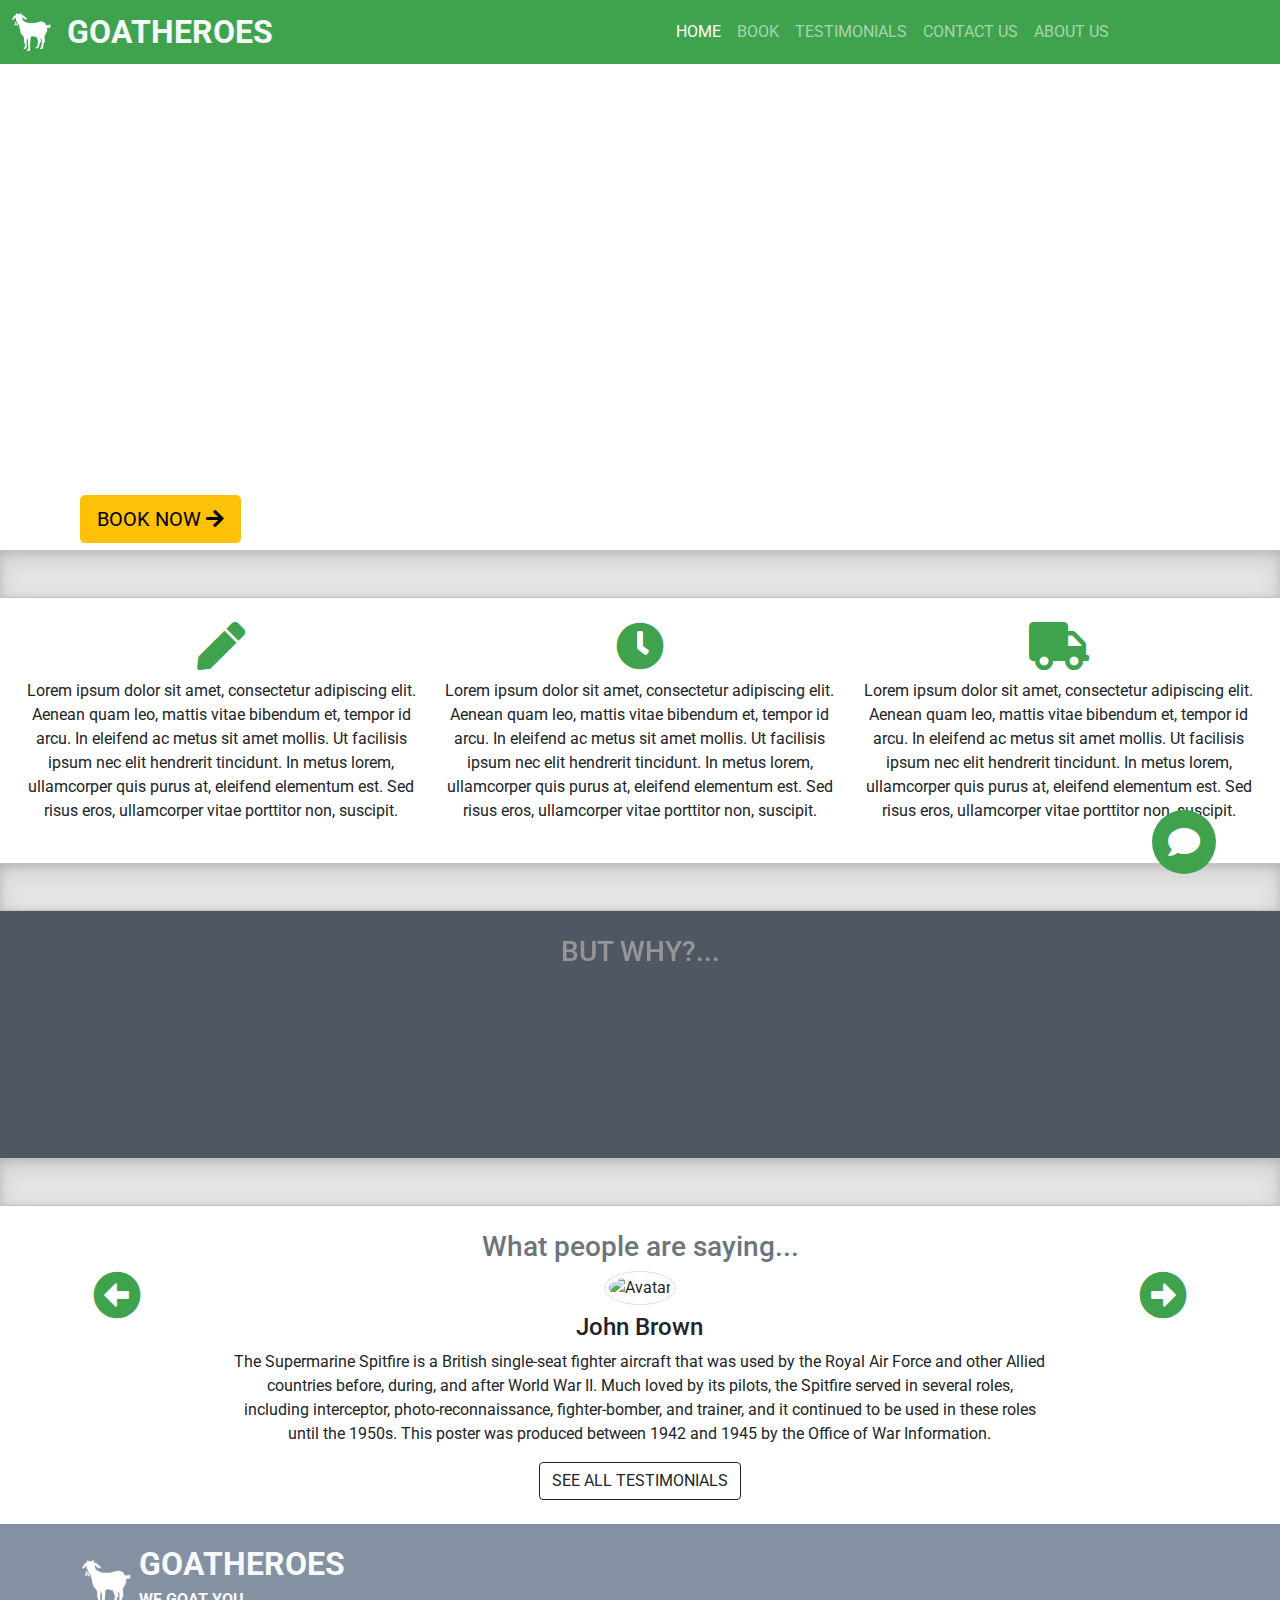
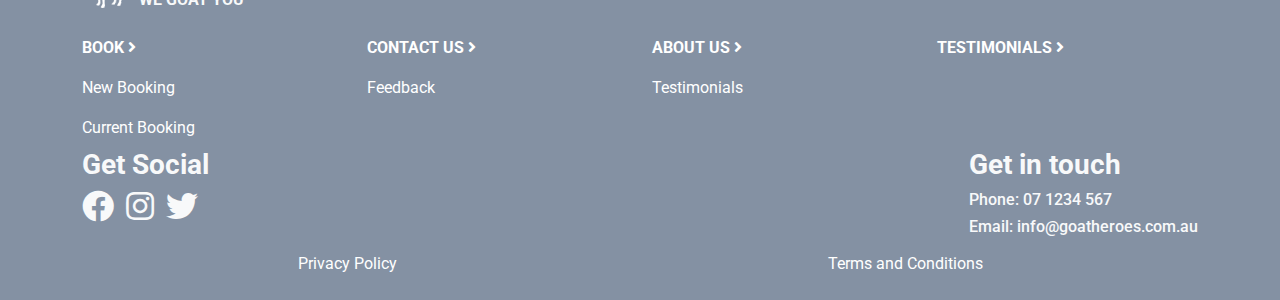
==== index.html @ d02b556e "form validation utilities and form validation for booking" ====
<!------------------
Please note that Bootstrap 5 has been used heavily on this page.
All JavaScript code in script.js and other files is all my own code.
The HTML is my own code the only thing that isn't mine is the styling
provided by Bootstrap all custom files contain 100% my work.

Bootstrap classes have been applied to style HTML elements.

Bootstrap Grid, FlexBox and other layout utilities have been utilised
to make layout and styling easier.

Custom style has been incorporated and can be found in css/main.css.
This should demonstrate my knowledge of CSS.
All HTML files demonstrate my knowledge and understanding of HTML.

If the marker understands Bootstrap it will be easy to recognise what is mine and
what isn't. I'm well aware we were not encouraged to use Bootstrap. However, I found
it appropriate as I have experience using it.

Please note that the webfonts folder has to be in the root. Otherwise, FontAwesome won't
work.
!-->
<!doctype html>
<html lang="en">
<head>
  <meta charset="utf-8">
  <title>GoatHeroes | Home</title>
  <meta name="viewport" content="width=device-width, initial-scale=1">

  <!-- Bootstrap core CSS -->
  <link href="css/bootstrap.min.css" rel="stylesheet">

  <!-- Fontawesome -->
  <link href="css/all.min.css" rel="stylesheet">

  <!-- Roboto Font from Google -->
  <link href="https://fonts.googleapis.com/css2?family=Roboto:ital,wght@0,100;0,300;0,400;0,500;0,700;0,900;1,100;1,300;1,400;1,500;1,700;1,900&display=swap" rel="stylesheet">
  <link rel="stylesheet" href="css/style.css?version=1">

  <!--JavaScript for Bootstrap -->
  <script src="js/bootstrap.min.js"></script>
  <script src="js/bootstrap.bundle.min.js"></script>

  <!-- Added to make DOM manipulation and access easy -->
  <script src="js/jquery-3.6.0.min.js"></script>
  <!-- Contains JavaScript code written by me that is relevant to the entire pages -->
  <script src="js/script.js"></script>
  <!-- This library is responsible for showing the loading spinner when communicating with backend -->
  <script src="js/loadingoverlay.min.js"></script>
</head>
<body class="d-flex flex-column h-100">
<header>
  <!-- Fixed navbar -->
  <nav class="navbar goat-heroes-nav navbar-dark fixed-top navbar-expand-lg">
    <div class="container-fluid">
      <button class="navbar-toggler" type="button" data-bs-toggle="collapse" data-bs-target="#nav-toggle">
        <span class="navbar-toggler-icon"></span>
      </button>
      <div class="collapse navbar-collapse" id="nav-toggle">
        <img class="navbar-brand" src="images/logo.png" />
        <div class="text-light fw-bold text-bod fs-2 fs-b">GOATHEROES</div>
        <ul class="navbar-nav ms-auto mb-2 mb-lg-0 float-end">
          <li class="nav-item">
            <a class="nav-link active" aria-current="page" href="#">HOME</a>
          </li>
          <li class="nav-item">
            <a class="nav-link" aria-current="page" href="booking.html">BOOK</a>
          </li>
          <li class="nav-item">
            <a class="nav-link" aria-current="page" href="#">TESTIMONIALS</a>
          </li>
          <li class="nav-item">
            <a class="nav-link" aria-current="page" href="#">CONTACT US</a>
          </li>
          <li class="nav-item">
            <a class="nav-link" aria-current="page" href="#">ABOUT US</a>
          </li>
        </ul>
      </div>
    </div>
  </nav>
</header>
<div class="banner">
  <a href="#" class="btn action-button btn-warning btn-lg">BOOK NOW <i class="fas fa-arrow-right"></i></a>
</div>

<main class="flex-shrink-0">
  <div class="section-divider"></div>
  <section  class="container-fluid p-4">
    <div class="row">
      <div class="col-md-4 col-sm-12 text-center">
        <i class="fas fa-3x text-green fa-pen"></i>
        <p class="mt-2">
          Lorem ipsum dolor sit amet, consectetur adipiscing elit. Aenean quam leo, mattis vitae bibendum et, tempor id arcu. In eleifend ac metus sit amet mollis. Ut facilisis ipsum nec elit hendrerit tincidunt. In metus lorem, ullamcorper quis purus at, eleifend elementum est. Sed risus eros, ullamcorper vitae porttitor non, suscipit.
        </p>
      </div>
      <div class="col-md-4 col-sm-12 text-center">
        <i class="fas fa-3x text-green fa-clock"></i>
        <p class="mt-2">
          Lorem ipsum dolor sit amet, consectetur adipiscing elit. Aenean quam leo, mattis vitae bibendum et, tempor id arcu. In eleifend ac metus sit amet mollis. Ut facilisis ipsum nec elit hendrerit tincidunt. In metus lorem, ullamcorper quis purus at, eleifend elementum est. Sed risus eros, ullamcorper vitae porttitor non, suscipit.
        </p>
      </div>
      <div class="col-md-4 col-sm-12 text-center">
        <i class="fas text-green fa-3x fa-truck"></i>
        <p class="mt-2">
          Lorem ipsum dolor sit amet, consectetur adipiscing elit. Aenean quam leo, mattis vitae bibendum et, tempor id arcu. In eleifend ac metus sit amet mollis. Ut facilisis ipsum nec elit hendrerit tincidunt. In metus lorem, ullamcorper quis purus at, eleifend elementum est. Sed risus eros, ullamcorper vitae porttitor non, suscipit.
        </p>
      </div>
    </div>
  </section>
  <div class="section-divider"></div>
  <section  class="container-fluid p-4 section-background-other text-center">
    <h3 class="text-light">BUT WHY?...</h3>
    <div class="embed-responsive embed-responsive-16by9">
      <iframe class="embed-responsive-item" src="https://www.youtube.com/embed/t7YUUx03D_4" allowfullscreen></iframe>
    </div>
  </section>
  <div class="section-divider"></div>
  <section  class="container-fluid p-4 text-center">
    <h3 class="text-light text-muted">What people are saying...</h3>
    <div class="row">
      <div class="col-2">
          <i id="tbutton-prev" class="fas tbutton text-green fa-3x fa-arrow-alt-circle-left"></i>
      </div>
      <div class="col-8">
        <div id="tcontent-container" class="row align-items-center">
          <div class="col-12 justify-content-center">
              <img alt="Avatar" id="tavatar" src="https://i.pravatar.cc/150?img=51" class="mb-2 img-thumbnail rounded-circle"/>
              <h4 id="tname">John Brown</h4>
          </div>
          <div class="col-12">
            <p id="ttext">Lorem ipsum dolor sit amet, consectetur adipiscing elit. Nunc convallis nunc vel pharetra consectetur. Mauris ut rhoncus urna. Orci varius natoque penatibus et magnis dis parturient montes, nascetur ridiculus mus. Aliquam sed malesuada velit. Fusce ac venenatis diam. Fusce eu tellus sem. Mauris a sapien id quam lacinia dignissim. Nunc.</p>
          </div>
        </div>
        <a href="#" class="btn btn-md btn-outline-dark">SEE ALL TESTIMONIALS</a>
      </div>
      <div class="col-2">
        <i id="tbutton-next" class="fas tbutton text-green fa-3x fa-arrow-alt-circle-right"></i>
      </div>
    </div>
  </section>
</main>


<div class="chat-with-us">
  <i class="fas fa-comment fa-2x"></i>
</div>
<!-- Footer all HTML is mine with bootstrap being used to scaffold and style -->
<footer class="footer mt-auto py-3 ">
  <div class="container">
    <div class="d-flex align-items-center">
      <img class="footer-logo me-2" src="images/logo.png" />
      <div class="d-block text-start">
        <div class="text-light fw-bold fs-2">GOATHEROES</div>
        <p class="fs-6 text-light fw-bold text">WE GOAT YOU</p>
      </div>
    </div>
    <div class="row row-cols-2">
      <div class="col-sm-6 col-md-3">
        <ul class="navbar-nav">
          <li class="nav-item">
            <a class="nav-link footer-nav-link" href="#"><strong>BOOK</strong> <i class="fas fa-angle-right"></i></a>
          </li>
          <li class="nav-item">
            <a class="nav-link footer-nav-link" href="#">New Booking</a>
          </li>
          <li class="nav-item">
            <a class="nav-link footer-nav-link" href="#">Current Booking</a>
          </li>
        </ul>
      </div>
      <div class="col-sm-6 col-md-3">
        <ul class="navbar-nav">
          <li class="nav-item">
            <a class="nav-link footer-nav-link" href="#"><strong>CONTACT US </strong> <i class="fas fa-angle-right"></i></a>
          </li>
          <li class="nav-item">
            <a class="nav-link footer-nav-link" href="#">Feedback</a>
          </li>
        </ul>
      </div>
      <div class="col-xs-6 col-md-3">
        <ul class="navbar-nav">
          <li class="nav-item">
            <a class="nav-link footer-nav-link" href="#"><strong>ABOUT US</strong> <i class="fas fa-angle-right"></i></a>
          </li>
          <li class="nav-item">
            <a class="nav-link footer-nav-link" href="#">Testimonials</a>
          </li>
        </ul>
      </div>
      <div class="col-sm-6 col-md-3">
        <ul class="navbar-nav">
          <li class="nav-item">
            <a class="nav-link footer-nav-link" href="#"><strong>TESTIMONIALS</strong> <i class="fas fa-angle-right"></i></a>
          </li>
        </ul>
      </div>
    </div>
    <div class="d-flex justify-content-between">
      <div>
        <h3 class="fw-bold text-light">Get Social</h3>
        <a href="#"><i class="fab text-light fa-facebook fa-2x me-2"></i></a>
        <a href="#"><i class="fab text-light fa-instagram  fa-2x me-2"></i></a>
        <a href="#"><i class="fab text-light fa-twitter  fa-2x"></i></a>
      </div>
      <div>
        <h3 class="fw-bold text-light">Get in touch</h3>
        <h6 class="text-light">Phone: 07 1234 567</h6>
        <h6 class="text-light">Email: info@goatheroes.com.au </h6>
      </div>
    </div>
    <div class="d-flex justify-content-around">
      <a class="footer-nav-link nav-link" href="#">Privacy Policy</a>
      <a class="footer-nav-link nav-link" href="#">Terms and Conditions</a>
    </div>
  </div>
</footer>
</body>
</html>
---- css/style.css ----
:root {
    --ghprimary: #3fa34d;
    --ghsecondary: #d96c06;
    --ghthirdary: #8491a3;
}

* {
    font-family: Roboto, sans-serif;
}

.navbar-brand, .footer-logo {
    height: 3rem;
}


.navbar-nav {
    margin-right: 12%;
}

.goat-heroes-nav {
    background-color: var(--ghprimary);
}

.goat-heroes-nav > .navbar-nav {
    color: white;
}

.footer {
    background-color: var(--ghthirdary);
}

.footer-nav-link {
    color: white;
}

.footer-nav-link:visited {
    color: white;
}


.footer-nav-link:hover {
    color: white;
    filter: brightness(80%);
}


.action-button {
    position: relative;
    top: 90%;
    left: 5rem;
}

.tbutton:hover {
    font-size: 4em;
}

.banner {
    background: url('../images/banner.png') no-repeat center center;
    background-size: cover;
    background-position-y: 30px;
    height: 550px;
}

.chat-with-us {
    display: flex;
    position: fixed;
    border-radius: 50%;
    padding: 2rem;
    color: white;
    background: var(--ghprimary);
    width: 64px;
    justify-content: center;
    align-items: center;
    height: 64px;
    right: 5%;
    top: 90%;
    transition: 0.3s;
}

.chat-with-us:hover {
    width: 68px;
    height: 68px;
}



.form-background {
    margin: 5% auto;
    width: 60%;
    color: white;
    padding: 6rem;
    /* #273C2C */
    background-image: url("../images/noise.png");
    background-repeat: repeat;
    border-radius: 5px;
}

/* Desktops and Laptops */
@media (min-width: 1025px) and (max-width: 1280px) {

}

/* Smartphones */
@media (min-width: 320px) and (max-width: 480px) {

    .chat-with-us {
        display: none;
    }

    .form-background {
        margin: 5% auto;
        width: auto;
        color: white;
        padding: 1rem;
        /* #273C2C */
        background-image: url("/images/noise.png");
        background-repeat: repeat;
        border-radius: 5px;
    }


    .banner {
        background-position-y: 60%;
        background-size: contain;
        height: 18rem;
        width: auto;
    }

    .action-button {
        position: relative;
        top: 67%;
        left: 50%;
        transform: translateX(-50%);
    }

}

.section-divider {
    height: 3rem;
    background-color: rgba(0, 0, 0, .1);
    border: solid rgba(0, 0, 0, .15);
    border-width: 1px 0;
    box-shadow: inset 0 .5em 1.5em rgba(0, 0, 0, .1), inset 0 .125em .5em rgba(0, 0, 0, .15);
}

.section-background-other {
    background-color: var(--ghthirdary);
    filter: brightness(60%);
}

.text-green {
    color: var(--ghprimary)
}

.page-title {
    padding: 5rem;
    text-align: center;
    font-weight: bold;
    color: white;
    font-size: 2.5em;
    background-color: #d96c06;
}

/* Animations for Fading In from Left */
.animate__object {
    animation-duration: 1s;
    animation-fill-mode: both;
}

@-webkit-keyframes fadeInLeft {
    from {
        opacity: 0;
        transform: translate3d(-100%, 0, 0);
    }

    to {
        opacity: 1;
        transform: translate3d(0, 0, 0);
    }
}

@keyframes fadeInLeft {
    from {
        opacity: 0;
        transform: translate3d(-100%, 0, 0);
    }
    to {
        opacity: 1;
        transform: translate3d(0, 0, 0);
    }
}

.move__fadeInLeft {
    animation-name: fadeInLeft;
}

@-webkit-keyframes fadeInRight {
    from {
        opacity: 0;
        transform: translate3d(100%, 0, 0);
    }

    to {
        opacity: 1;
        transform: translate3d(0, 0, 0);
    }
}

@keyframes fadeInRight {
    from {
        opacity: 0;
        transform: translate3d(100%, 0, 0);
    }

    to {
        opacity: 1;
        transform: translate3d(0, 0, 0);
    }
}

.move__fadeInRight {
    animation-name: fadeInRight;
}

/* End Animations */
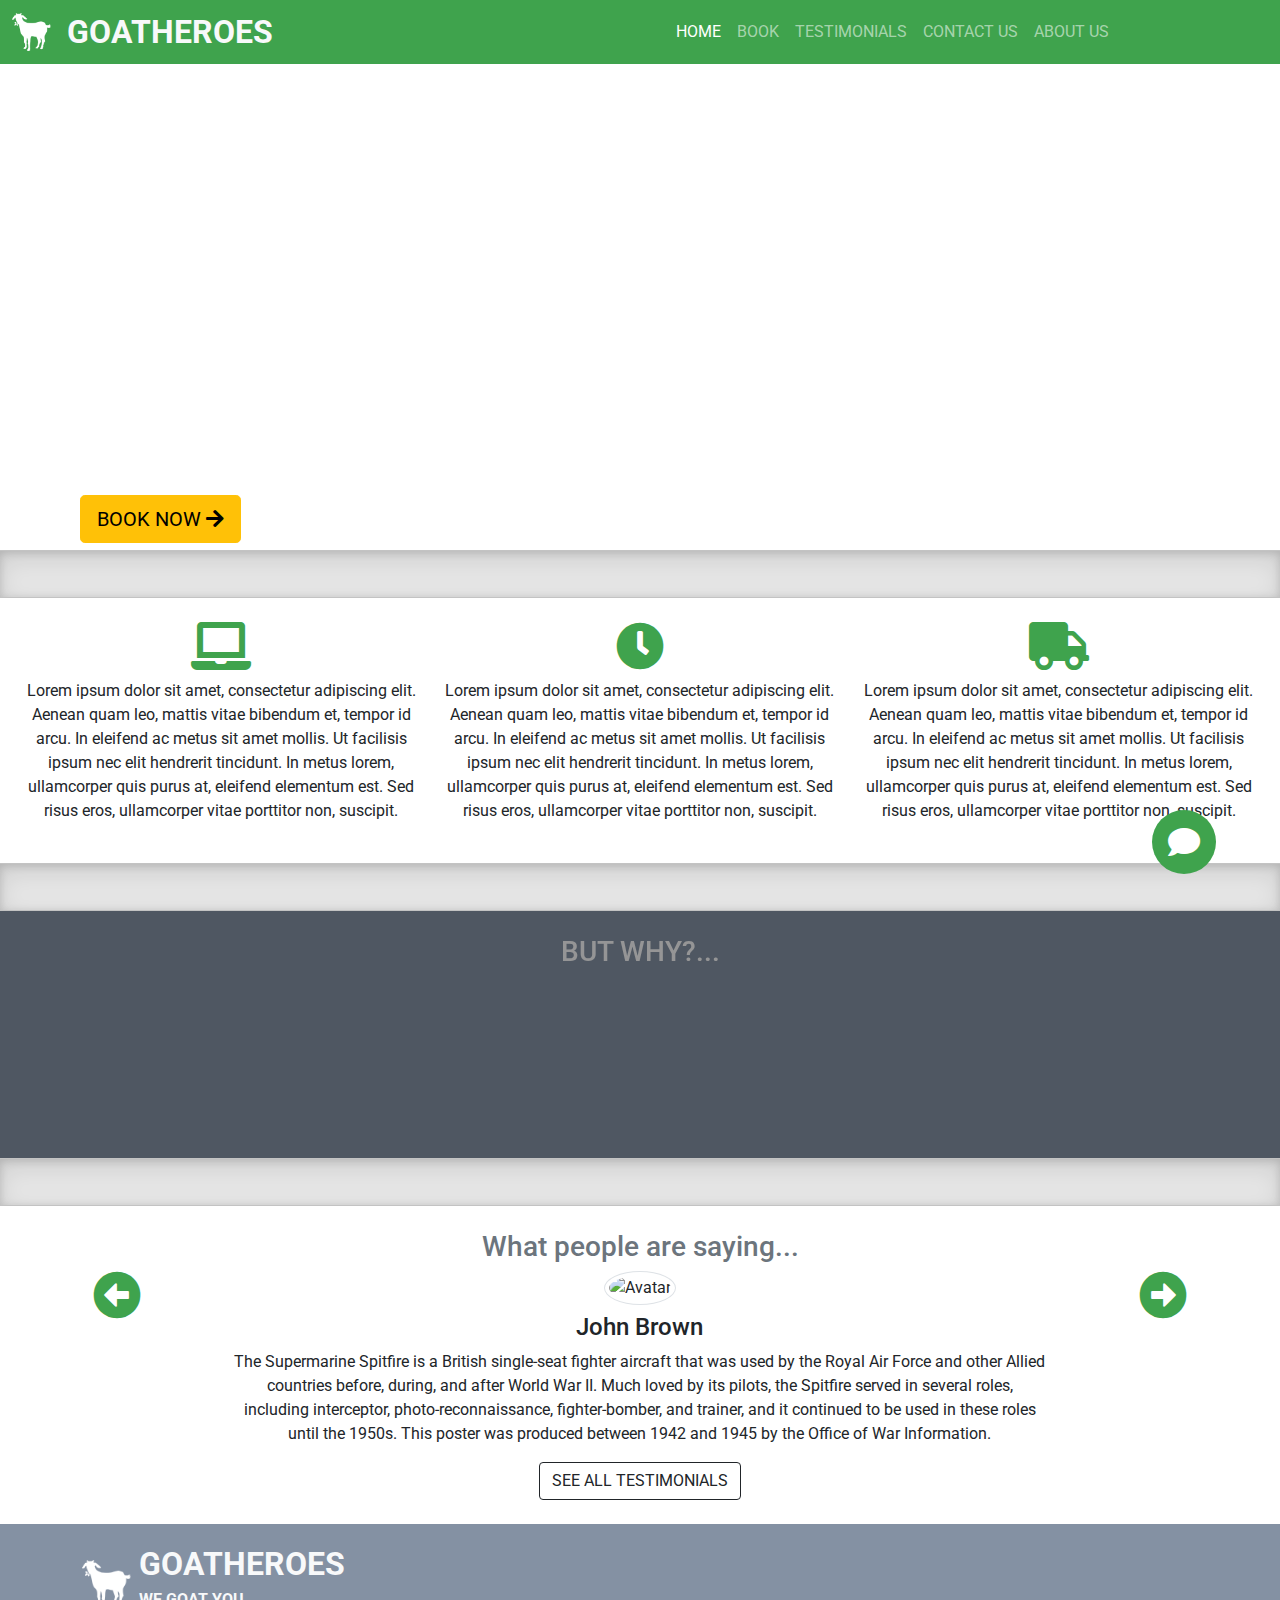
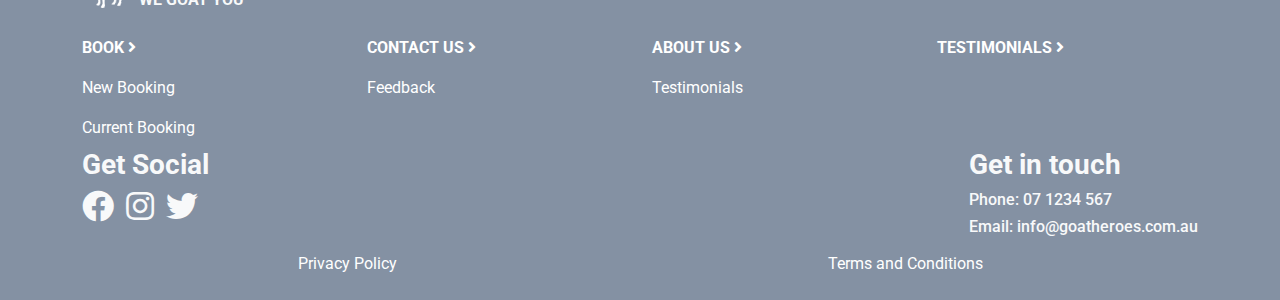
==== commit 9f28eb1d: "fix bug in modal with booking status" ====
--- a/index.html
+++ b/index.html
@@ -81,7 +81,7 @@
   </nav>
 </header>
 <div class="banner">
-  <a href="#" class="btn action-button btn-warning btn-lg">BOOK NOW <i class="fas fa-arrow-right"></i></a>
+  <a href="new-booking.html" class="btn action-button btn-warning btn-lg">BOOK NOW <i class="fas fa-arrow-right"></i></a>
 </div>
 
 <main class="flex-shrink-0">
@@ -89,7 +89,7 @@
   <section  class="container-fluid p-4">
     <div class="row">
       <div class="col-md-4 col-sm-12 text-center">
-        <i class="fas fa-3x text-green fa-pen"></i>
+        <i class="fas fa-3x text-green fa-laptop"></i>
         <p class="mt-2">
           Lorem ipsum dolor sit amet, consectetur adipiscing elit. Aenean quam leo, mattis vitae bibendum et, tempor id arcu. In eleifend ac metus sit amet mollis. Ut facilisis ipsum nec elit hendrerit tincidunt. In metus lorem, ullamcorper quis purus at, eleifend elementum est. Sed risus eros, ullamcorper vitae porttitor non, suscipit.
         </p>
--- a/css/style.css
+++ b/css/style.css
@@ -77,6 +77,12 @@
     transition: 0.3s;
 }
 
+.loading-spinner {
+    color: var(--ghprimary);
+    height: 64px;
+    width: 64px;
+}
+
 .chat-with-us:hover {
     width: 68px;
     height: 68px;
@@ -93,6 +99,14 @@
     background-image: url("../images/noise.png");
     background-repeat: repeat;
     border-radius: 5px;
+}
+
+.booking-details-box {
+    background: darkseagreen;
+    color: white;
+    border-radius: 3px;
+    padding: 3px;
+    border: 1px solid darkgreen;;
 }
 
 /* Desktops and Laptops */
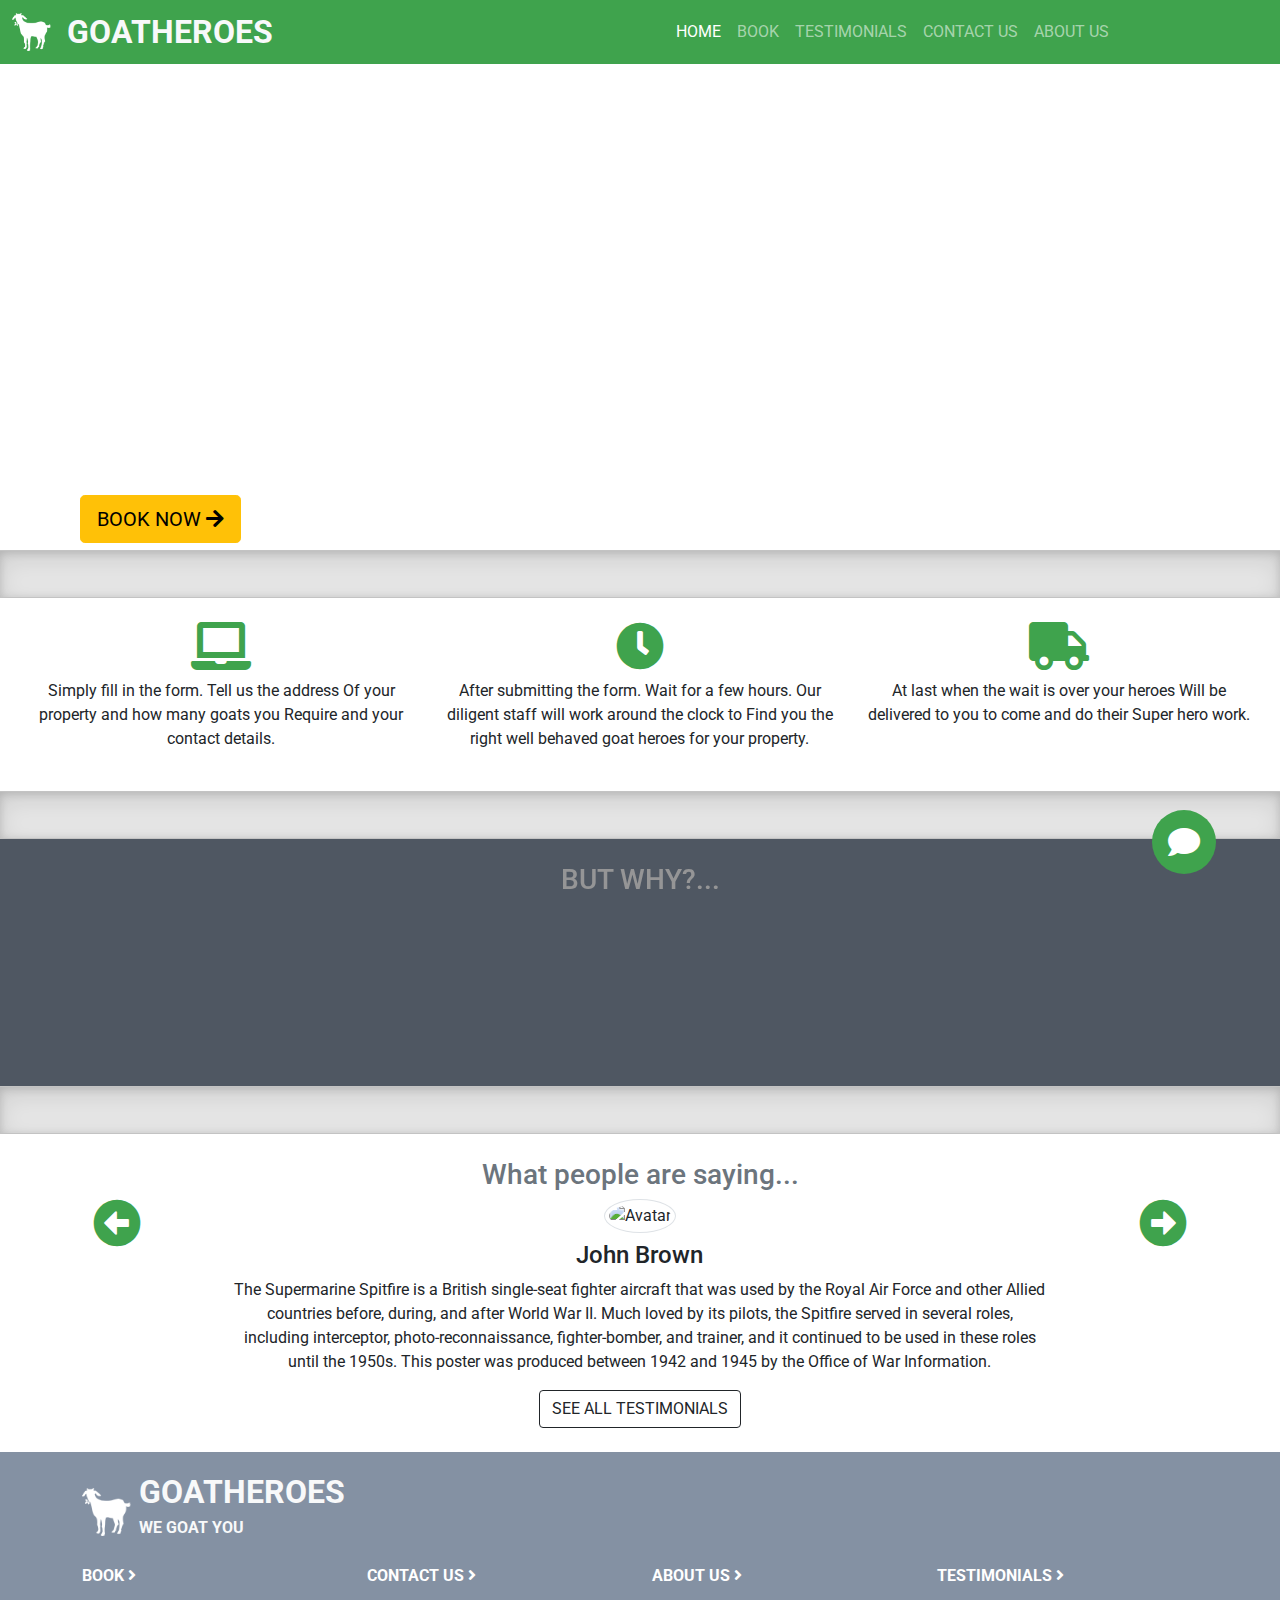
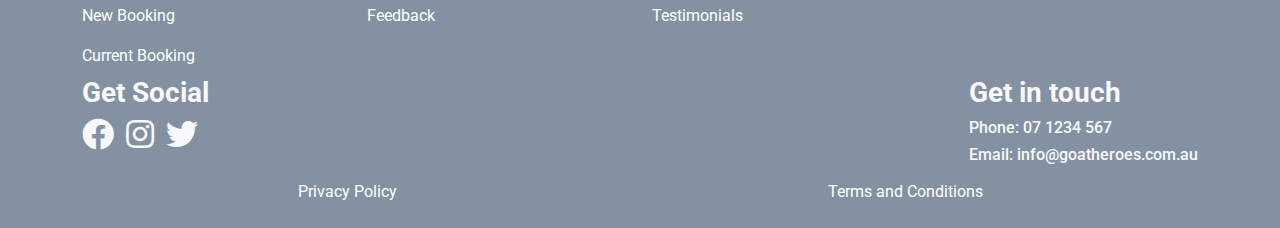
==== commit 3f75cf03: "add relavent interactive features comments for landing page" ====
--- a/index.html
+++ b/index.html
@@ -1,5 +1,5 @@
 <!------------------
-Please note that Bootstrap 5 has been used heavily on this page.
+Please note that Bootstrap 5 has been used  on this page and several others.
 All JavaScript code in script.js and other files is all my own code.
 The HTML is my own code the only thing that isn't mine is the styling
 provided by Bootstrap all custom files contain 100% my work.
@@ -9,7 +9,7 @@
 Bootstrap Grid, FlexBox and other layout utilities have been utilised
 to make layout and styling easier.
 
-Custom style has been incorporated and can be found in css/main.css.
+Custom style has been incorporated and can be found in css/style.css.
 This should demonstrate my knowledge of CSS.
 All HTML files demonstrate my knowledge and understanding of HTML.
 
@@ -19,6 +19,18 @@
 
 Please note that the webfonts folder has to be in the root. Otherwise, FontAwesome won't
 work.
+
+
+---
+The landing page includes an interactive testimonials carousel which was
+implemented by me with the help of bootstrap layout. The interactivity
+allows a user to cycle between different testimonials. This is achieved
+with JavaScript and the relevant code resides in js/script.js.
+
+The landing page also features an interactive chat which simulates
+chatting with a customer service representative. The chat gives
+a randomised response when the user types something. All relevant
+code is to be found in js/script.js
 !-->
 <!doctype html>
 <html lang="en">
@@ -67,7 +79,7 @@
             <a class="nav-link" aria-current="page" href="booking.html">BOOK</a>
           </li>
           <li class="nav-item">
-            <a class="nav-link" aria-current="page" href="#">TESTIMONIALS</a>
+            <a class="nav-link" aria-current="page" href="testimonials.html">TESTIMONIALS</a>
           </li>
           <li class="nav-item">
             <a class="nav-link" aria-current="page" href="#">CONTACT US</a>
@@ -91,19 +103,26 @@
       <div class="col-md-4 col-sm-12 text-center">
         <i class="fas fa-3x text-green fa-laptop"></i>
         <p class="mt-2">
-          Lorem ipsum dolor sit amet, consectetur adipiscing elit. Aenean quam leo, mattis vitae bibendum et, tempor id arcu. In eleifend ac metus sit amet mollis. Ut facilisis ipsum nec elit hendrerit tincidunt. In metus lorem, ullamcorper quis purus at, eleifend elementum est. Sed risus eros, ullamcorper vitae porttitor non, suscipit.
+          Simply fill in the form. Tell us the address
+          Of your property and how many goats you
+          Require and your contact details.
         </p>
       </div>
       <div class="col-md-4 col-sm-12 text-center">
         <i class="fas fa-3x text-green fa-clock"></i>
         <p class="mt-2">
-          Lorem ipsum dolor sit amet, consectetur adipiscing elit. Aenean quam leo, mattis vitae bibendum et, tempor id arcu. In eleifend ac metus sit amet mollis. Ut facilisis ipsum nec elit hendrerit tincidunt. In metus lorem, ullamcorper quis purus at, eleifend elementum est. Sed risus eros, ullamcorper vitae porttitor non, suscipit.
+          After submitting the form. Wait for a few hours.
+          Our diligent staff will work around the clock to
+          Find you the right well behaved goat heroes for
+          your property.
         </p>
       </div>
       <div class="col-md-4 col-sm-12 text-center">
         <i class="fas text-green fa-3x fa-truck"></i>
         <p class="mt-2">
-          Lorem ipsum dolor sit amet, consectetur adipiscing elit. Aenean quam leo, mattis vitae bibendum et, tempor id arcu. In eleifend ac metus sit amet mollis. Ut facilisis ipsum nec elit hendrerit tincidunt. In metus lorem, ullamcorper quis purus at, eleifend elementum est. Sed risus eros, ullamcorper vitae porttitor non, suscipit.
+          At last when the wait is over your heroes
+          Will be delivered to you to come and do their
+          Super hero work.
         </p>
       </div>
     </div>
@@ -132,7 +151,7 @@
             <p id="ttext">Lorem ipsum dolor sit amet, consectetur adipiscing elit. Nunc convallis nunc vel pharetra consectetur. Mauris ut rhoncus urna. Orci varius natoque penatibus et magnis dis parturient montes, nascetur ridiculus mus. Aliquam sed malesuada velit. Fusce ac venenatis diam. Fusce eu tellus sem. Mauris a sapien id quam lacinia dignissim. Nunc.</p>
           </div>
         </div>
-        <a href="#" class="btn btn-md btn-outline-dark">SEE ALL TESTIMONIALS</a>
+        <a href="testimonials.html" class="btn btn-md btn-outline-dark">SEE ALL TESTIMONIALS</a>
       </div>
       <div class="col-2">
         <i id="tbutton-next" class="fas tbutton text-green fa-3x fa-arrow-alt-circle-right"></i>
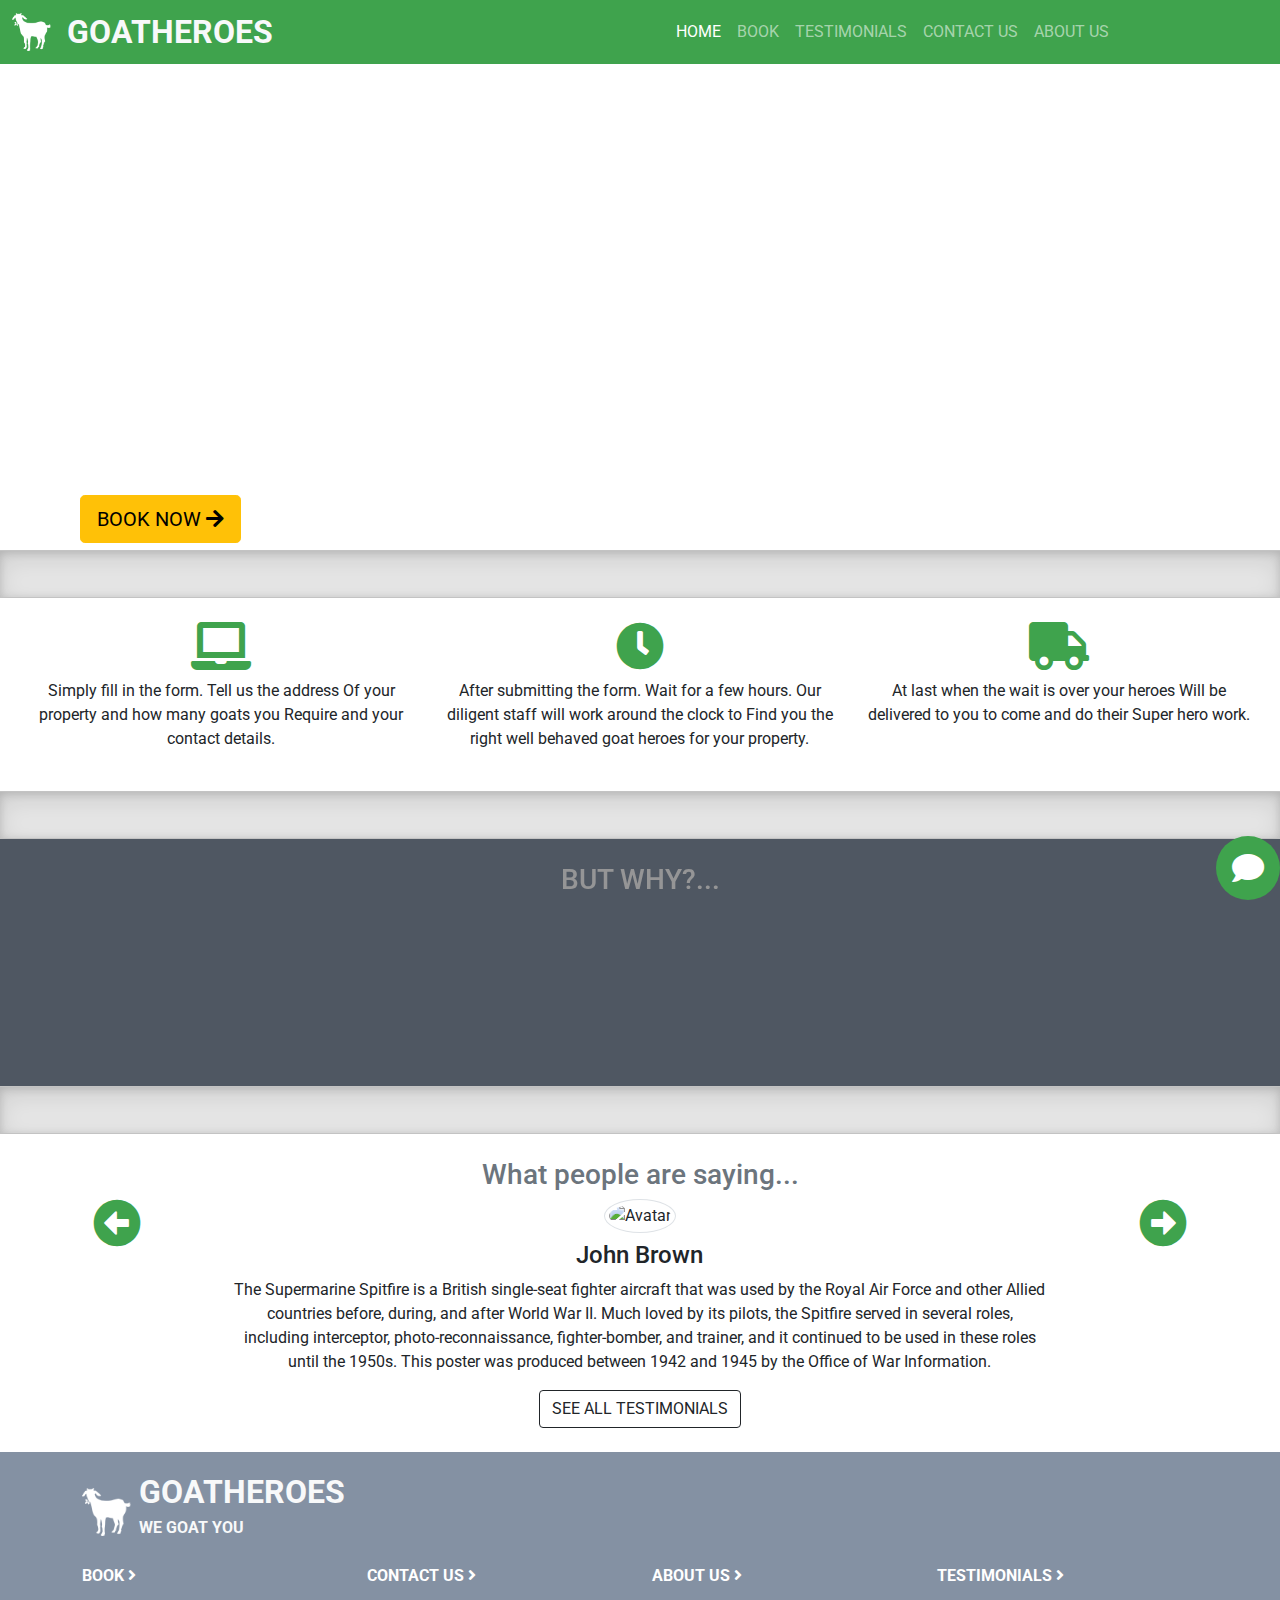
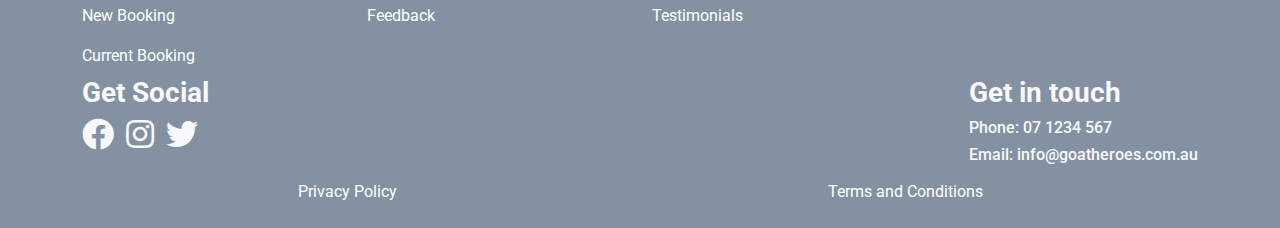
==== commit 49fa1f38: "finish contact-us and about-us page including footer and header" ====
--- a/index.html
+++ b/index.html
@@ -47,7 +47,7 @@
 
   <!-- Roboto Font from Google -->
   <link href="https://fonts.googleapis.com/css2?family=Roboto:ital,wght@0,100;0,300;0,400;0,500;0,700;0,900;1,100;1,300;1,400;1,500;1,700;1,900&display=swap" rel="stylesheet">
-  <link rel="stylesheet" href="css/style.css?version=1">
+  <link rel="stylesheet" href="css/style.css?version=3">
 
   <!--JavaScript for Bootstrap -->
   <script src="js/bootstrap.min.js"></script>
@@ -82,10 +82,10 @@
             <a class="nav-link" aria-current="page" href="testimonials.html">TESTIMONIALS</a>
           </li>
           <li class="nav-item">
-            <a class="nav-link" aria-current="page" href="#">CONTACT US</a>
-          </li>
-          <li class="nav-item">
-            <a class="nav-link" aria-current="page" href="#">ABOUT US</a>
+            <a class="nav-link" aria-current="page" href="contact-us.html">CONTACT US</a>
+          </li>
+          <li class="nav-item">
+            <a class="nav-link" aria-current="page" href="about-us.html">ABOUT US</a>
           </li>
         </ul>
       </div>
@@ -161,9 +161,36 @@
 </main>
 
 
-<div class="chat-with-us">
-  <i class="fas fa-comment fa-2x"></i>
+<div id="chat-start" class="chat-with-us">
+  <i  class="fas fa-comment fa-2x"></i>
 </div>
+<section id="chat" class="chat card d-none text-white bg-chat">
+  <div class="card-header">
+    <i id="chat-minimize" class="fas fa-minus float-end"></i>
+  </div>
+  <div class="card-body p-0">
+    <div class="chat-header">
+      <div class="row">
+        <div class="col-9">
+          <h5>Hi, I'm Jane</h5>
+          <h6>How can I help today?</h6>
+        </div>
+        <div class="col-3">
+          <img class="img-thumbnail rounded-circle" src="https://i.pravatar.cc/64" alt="chat Avatar" />
+        </div>
+      </div>
+    </div>
+    <section id="chat-area" class="chat-area">
+
+    </section>
+  </div>
+  <div class="card-footer">
+    <div class="input-group mb-3">
+      <input id="chat-input" type="text" class="form-control" placeholder="Hello..." >
+      <button id="btn-chat-send" class="btn btn-outline-success">SEND</button>
+    </div>
+  </div>
+</section>
 <!-- Footer all HTML is mine with bootstrap being used to scaffold and style -->
 <footer class="footer mt-auto py-3 ">
   <div class="container">
@@ -178,40 +205,40 @@
       <div class="col-sm-6 col-md-3">
         <ul class="navbar-nav">
           <li class="nav-item">
-            <a class="nav-link footer-nav-link" href="#"><strong>BOOK</strong> <i class="fas fa-angle-right"></i></a>
-          </li>
-          <li class="nav-item">
-            <a class="nav-link footer-nav-link" href="#">New Booking</a>
-          </li>
-          <li class="nav-item">
-            <a class="nav-link footer-nav-link" href="#">Current Booking</a>
+            <a class="nav-link footer-nav-link" href="booking.html"><strong>BOOK</strong> <i class="fas fa-angle-right"></i></a>
+          </li>
+          <li class="nav-item">
+            <a class="nav-link footer-nav-link" href="new-booking.html">New Booking</a>
+          </li>
+          <li class="nav-item">
+            <a class="nav-link footer-nav-link" href="bookings.html">Current Booking</a>
           </li>
         </ul>
       </div>
       <div class="col-sm-6 col-md-3">
         <ul class="navbar-nav">
           <li class="nav-item">
-            <a class="nav-link footer-nav-link" href="#"><strong>CONTACT US </strong> <i class="fas fa-angle-right"></i></a>
-          </li>
-          <li class="nav-item">
-            <a class="nav-link footer-nav-link" href="#">Feedback</a>
+            <a class="nav-link footer-nav-link" href="contact-us.html"><strong>CONTACT US </strong> <i class="fas fa-angle-right"></i></a>
+          </li>
+          <li class="nav-item">
+            <a class="nav-link footer-nav-link" href="feedback.html">Feedback</a>
           </li>
         </ul>
       </div>
       <div class="col-xs-6 col-md-3">
         <ul class="navbar-nav">
           <li class="nav-item">
-            <a class="nav-link footer-nav-link" href="#"><strong>ABOUT US</strong> <i class="fas fa-angle-right"></i></a>
-          </li>
-          <li class="nav-item">
-            <a class="nav-link footer-nav-link" href="#">Testimonials</a>
+            <a class="nav-link footer-nav-link" href="about-us.html"><strong>ABOUT US</strong> <i class="fas fa-angle-right"></i></a>
+          </li>
+          <li class="nav-item">
+            <a class="nav-link footer-nav-link" href="testimonials.html">Testimonials</a>
           </li>
         </ul>
       </div>
       <div class="col-sm-6 col-md-3">
         <ul class="navbar-nav">
           <li class="nav-item">
-            <a class="nav-link footer-nav-link" href="#"><strong>TESTIMONIALS</strong> <i class="fas fa-angle-right"></i></a>
+            <a class="nav-link footer-nav-link" href="testimonials.html"><strong>TESTIMONIALS</strong> <i class="fas fa-angle-right"></i></a>
           </li>
         </ul>
       </div>
@@ -230,8 +257,8 @@
       </div>
     </div>
     <div class="d-flex justify-content-around">
-      <a class="footer-nav-link nav-link" href="#">Privacy Policy</a>
-      <a class="footer-nav-link nav-link" href="#">Terms and Conditions</a>
+      <a class="footer-nav-link nav-link" href="404.html">Privacy Policy</a>
+      <a class="footer-nav-link nav-link" href="404.html">Terms and Conditions</a>
     </div>
   </div>
 </footer>
--- a/css/style.css
+++ b/css/style.css
@@ -62,6 +62,7 @@
 }
 
 .chat-with-us {
+    cursor: pointer;
     display: flex;
     position: fixed;
     border-radius: 50%;
@@ -72,8 +73,8 @@
     justify-content: center;
     align-items: center;
     height: 64px;
-    right: 5%;
-    top: 90%;
+    bottom: 0;
+    right: 0;
     transition: 0.3s;
 }
 
@@ -149,6 +150,28 @@
 
 }
 
+.bg-chat {
+    --bs-bg-opacity: 1;
+    background: #d8dbe2;
+
+}
+.chat {
+    bottom: 0;
+    right: 0;
+    height: 27rem;
+    position: fixed;
+    z-index: 99999;
+    width: 20rem;
+
+}
+
+.chat-header {
+    background: var(--ghprimary);
+    color: white;
+    border-bottom: 2px solid #ccc;
+    padding: 1rem;
+}
+
 .section-divider {
     height: 3rem;
     background-color: rgba(0, 0, 0, .1);
@@ -175,7 +198,8 @@
     background-color: #d96c06;
 }
 
-/* Animations for Fading In from Left */
+
+/* Animations for Fading In from Left*/
 .animate__object {
     animation-duration: 1s;
     animation-fill-mode: both;
@@ -236,5 +260,177 @@
     animation-name: fadeInRight;
 }
 
+@keyframes bounceInDown {
+    from,
+    60%,
+    75%,
+    90%,
+    to {
+        -webkit-animation-timing-function: cubic-bezier(0.215, 0.61, 0.355, 1);
+        animation-timing-function: cubic-bezier(0.215, 0.61, 0.355, 1);
+    }
+
+    0% {
+        opacity: 0;
+        -webkit-transform: translate3d(0, -3000px, 0) scaleY(3);
+        transform: translate3d(0, -3000px, 0) scaleY(3);
+    }
+
+    60% {
+        opacity: 1;
+        -webkit-transform: translate3d(0, 25px, 0) scaleY(0.9);
+        transform: translate3d(0, 25px, 0) scaleY(0.9);
+    }
+
+    75% {
+        -webkit-transform: translate3d(0, -10px, 0) scaleY(0.95);
+        transform: translate3d(0, -10px, 0) scaleY(0.95);
+    }
+
+    90% {
+        -webkit-transform: translate3d(0, 5px, 0) scaleY(0.985);
+        transform: translate3d(0, 5px, 0) scaleY(0.985);
+    }
+
+    to {
+        -webkit-transform: translate3d(0, 0, 0);
+        transform: translate3d(0, 0, 0);
+    }
+}
+.move__bounceInDown {
+    -webkit-animation-name: bounceInDown;
+    animation-name: bounceInDown;
+}
+
+@-webkit-keyframes fadeOut {
+    from {
+        opacity: 1;
+    }
+
+    to {
+        opacity: 0;
+    }
+}
+@keyframes fadeOut {
+    from {
+        opacity: 1;
+    }
+
+    to {
+        opacity: 0;
+    }
+}
+.move__fadeOut {
+    -webkit-animation-name: fadeOut;
+    animation-name: fadeOut;
+}
+
 /* End Animations */
 
+/* CHAT */
+.chat-area {
+    width: 100%;
+    margin: 0 auto;
+    padding: 2px;
+    overflow-y: scroll;
+    height: 14rem;
+}
+
+.chat-area > .bubble {
+    border-radius: 1em;
+    padding: 0.25em 0.75em;
+    margin: 0.0625em;
+    max-width: 50%;
+}
+
+.chat-area > .bubble.sender {
+    align-self: flex-start;
+    background-color: cornflowerblue;
+    color: #fff;
+}
+.chat-area > .bubble.recipient {
+    align-self: flex-end;
+    background-color: var(--ghthirdary);
+}
+
+
+/* Chat ellipsis animation https://codepen.io/admvx/pen/XpjbOd?css-preprocessor=sass */
+.dots {
+    width: 50px;
+    height: 20px;
+    border-radius: 10px;
+    background-color: var(--ghthirdary);
+    margin: 10px;
+    transform: scale(0);
+    -webkit-animation: overall-scale 8s infinite;
+    animation: overall-scale 8s infinite;
+}
+.dot {
+    -webkit-animation-timing-function: ease-in;
+    animation-timing-function: ease-in;
+    -webkit-animation-iteration-count: infinite;
+    animation-iteration-count: infinite;
+    -webkit-animation-name: dot-scale;
+    animation-name: dot-scale;
+    -webkit-animation-duration: 1s;
+    animation-duration: 1s;
+    display: inline-block;
+    width: 10px;
+    height: 10px;
+    margin: 5px 0px;
+    border-radius: 10px;
+    background-color: #444;
+    transform: scale(0.65);
+}
+.dot:first-of-type {
+    margin-left: 6px;
+}
+.dot:nth-of-type(2) {
+    -webkit-animation-delay: 0.15s;
+    animation-delay: 0.15s;
+}
+.dot:nth-of-type(3) {
+    -webkit-animation-delay: 0.3s;
+    animation-delay: 0.3s;
+}
+@-webkit-keyframes dot-scale {
+    0%,
+    70% {
+        transform: scale(0.65);
+    }
+    35% {
+        transform: scale(1);
+    }
+}
+@keyframes dot-scale {
+    0%,
+    70% {
+        transform: scale(0.65);
+    }
+    35% {
+        transform: scale(1);
+    }
+}
+@-webkit-keyframes overall-scale {
+    0%,
+    95% {
+        transform: scale(0);
+    }
+    5%,
+    90% {
+        transform: scale(1);
+    }
+}
+@keyframes overall-scale {
+    0%,
+    95% {
+        transform: scale(0);
+    }
+    5%,
+    90% {
+        transform: scale(1);
+    }
+}
+/* End animation for chat */
+/* END CHAT */
+
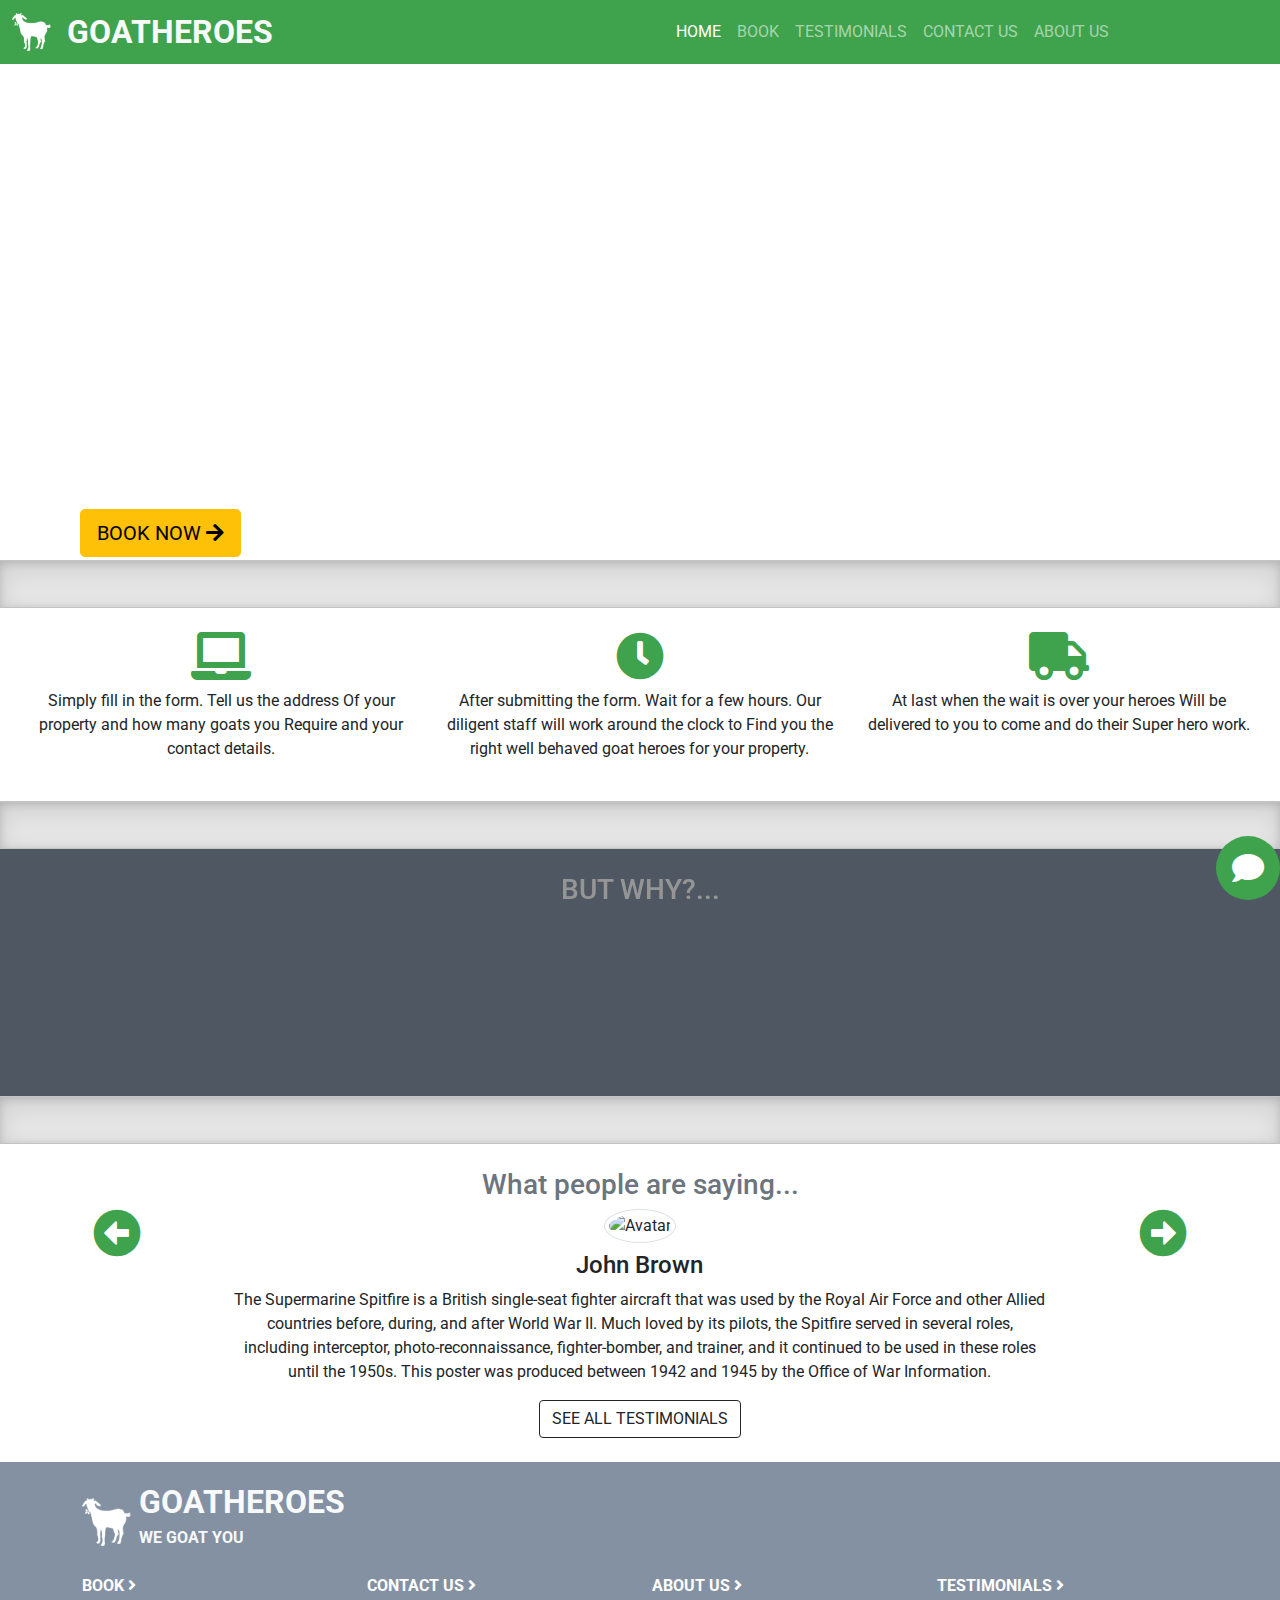
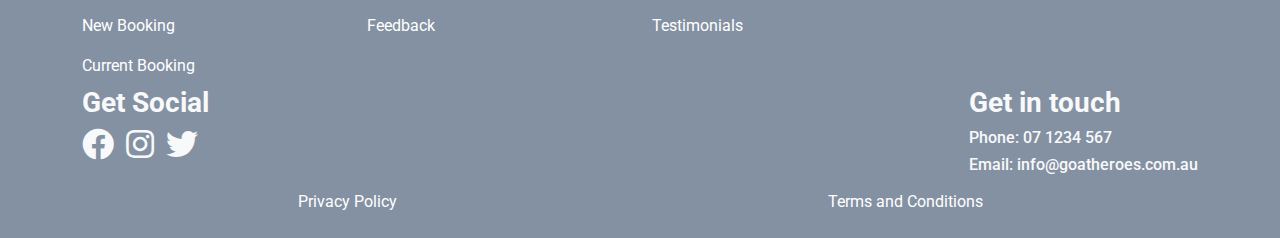
==== commit e7965d5b: "final changes" ====
--- a/index.html
+++ b/index.html
@@ -50,15 +50,12 @@
   <link rel="stylesheet" href="css/style.css?version=3">
 
   <!--JavaScript for Bootstrap -->
-  <script src="js/bootstrap.min.js"></script>
   <script src="js/bootstrap.bundle.min.js"></script>
 
   <!-- Added to make DOM manipulation and access easy -->
   <script src="js/jquery-3.6.0.min.js"></script>
   <!-- Contains JavaScript code written by me that is relevant to the entire pages -->
   <script src="js/script.js"></script>
-  <!-- This library is responsible for showing the loading spinner when communicating with backend -->
-  <script src="js/loadingoverlay.min.js"></script>
 </head>
 <body class="d-flex flex-column h-100">
 <header>
--- a/css/style.css
+++ b/css/style.css
@@ -57,7 +57,7 @@
 .banner {
     background: url('../images/banner.png') no-repeat center center;
     background-size: cover;
-    background-position-y: 30px;
+    background-position-y: 9px;
     height: 550px;
 }
 
@@ -110,11 +110,6 @@
     border: 1px solid darkgreen;;
 }
 
-/* Desktops and Laptops */
-@media (min-width: 1025px) and (max-width: 1280px) {
-
-}
-
 /* Smartphones */
 @media (min-width: 320px) and (max-width: 480px) {
 
@@ -128,14 +123,14 @@
         color: white;
         padding: 1rem;
         /* #273C2C */
-        background-image: url("/images/noise.png");
+        background-image: url("../images/noise.png");
         background-repeat: repeat;
         border-radius: 5px;
     }
 
 
     .banner {
-        background-position-y: 60%;
+        background-position-y: 12%;
         background-size: contain;
         height: 18rem;
         width: auto;
@@ -149,6 +144,56 @@
     }
 
 }
+
+/* Tablets */
+@media (min-width: 768px) and (max-width: 1024px) {
+    .banner {
+        background-position-y: -50%;
+        background-position-x: 0%;
+        background-size: cover;
+        height: 32rem;
+        width: auto;
+    }
+
+    .action-button {
+        position: relative;
+        top: 80%;
+        left: 5rem;
+    }
+
+}
+
+/* Desktops and Laptops */
+@media (min-width: 1024px) and (max-width: 1280px) {
+    .banner {
+        background-position-y: -50%;
+        background-position-x: 40%;
+        background-size: cover;
+        height: 32rem;
+        width: auto;
+    }
+}
+
+/* Large screens  */
+@media only screen and (min-width : 1680px) and (max-width: 1920px) {
+    .banner {
+        background: url('../images/banner.png') no-repeat center center;
+        background-size: cover;
+        background-position-y: 22%;
+        height: 550px;
+    }
+}
+
+/* Large screens  - 4K */
+@media only screen and (min-width : 2560px) and (max-width: 3920px) {
+    .banner {
+        background: url('../images/banner.png') no-repeat center center;
+        background-size: cover;
+        background-position-y: 22%;
+        height: 800px;
+    }
+}
+
 
 .bg-chat {
     --bs-bg-opacity: 1;
@@ -196,6 +241,20 @@
     color: white;
     font-size: 2.5em;
     background-color: #d96c06;
+}
+
+.map{
+    overflow:hidden;
+    padding-bottom:56.23%;
+    position:relative;
+    height:0;
+}
+.map iframe{
+    left:0;
+    top:0;
+    height:100%;
+    width:100%;
+    position:absolute;
 }
 
 
